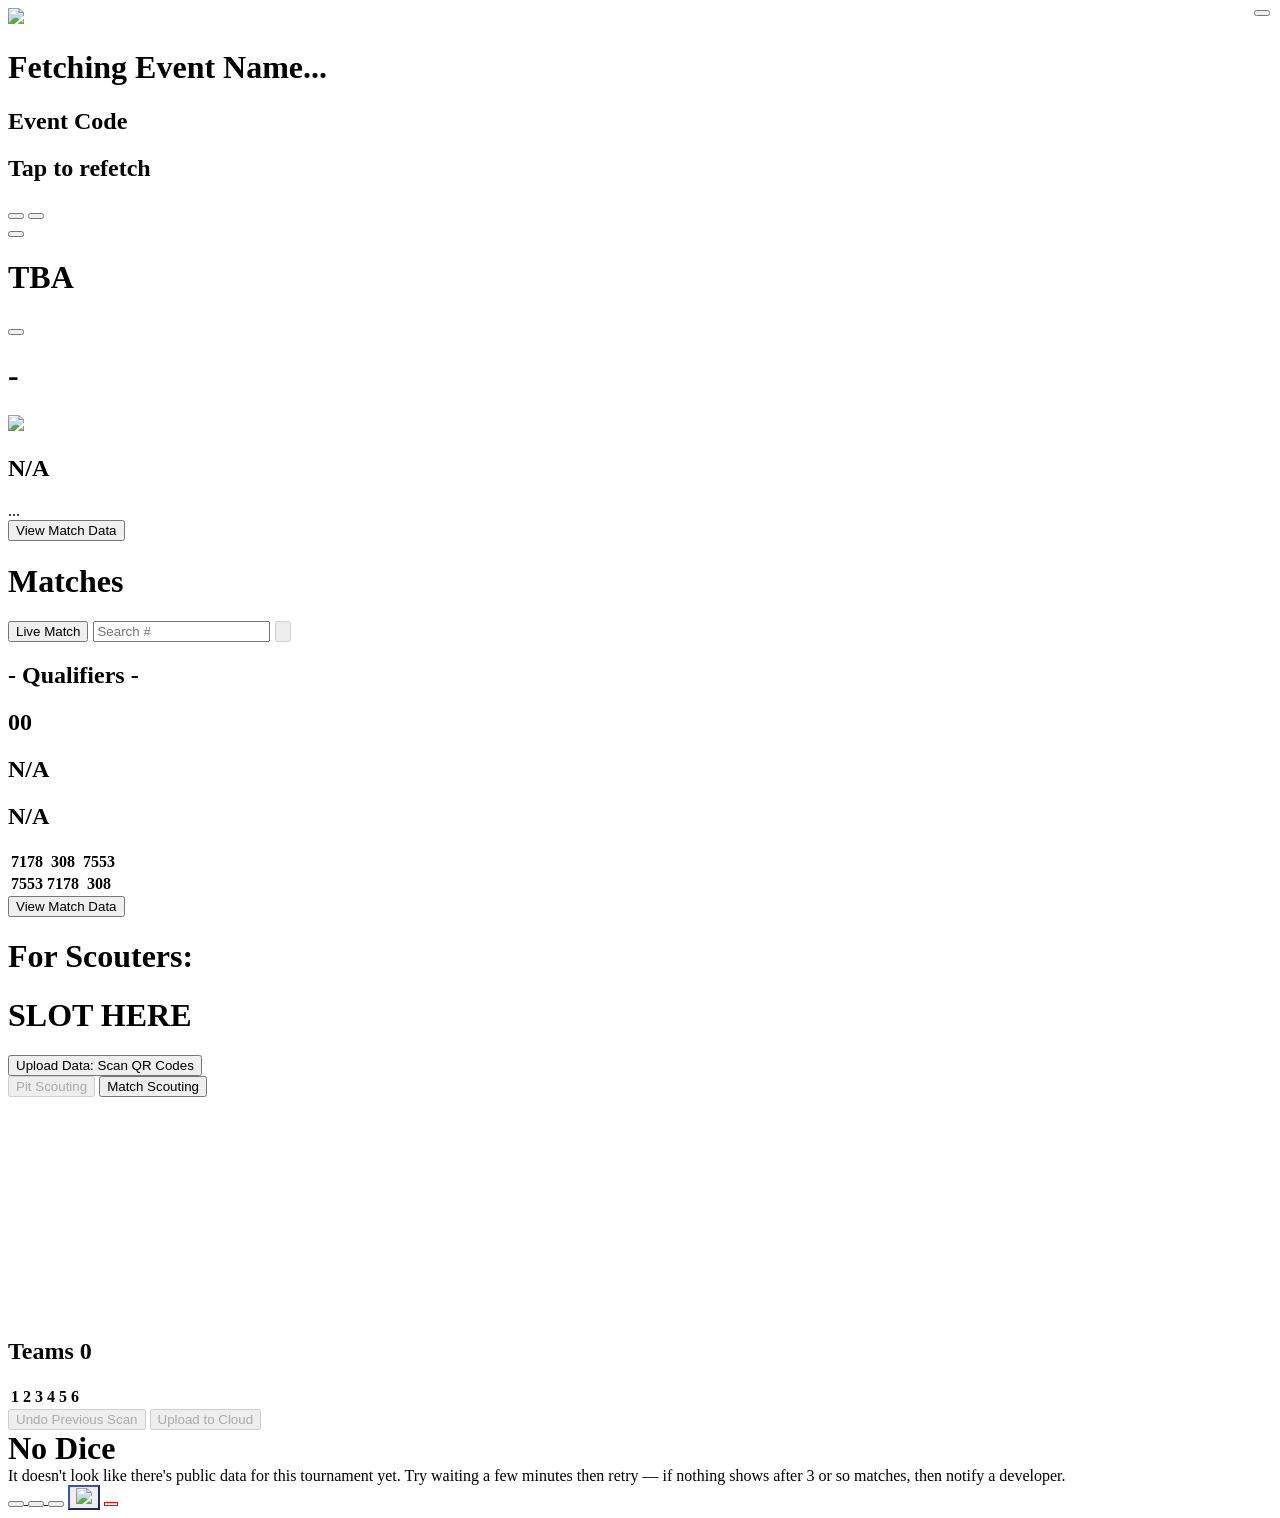
==== HTML/event-frc.html @ e14b45fe "go time" ====
<!doctype html>

<head>
  <link rel="stylesheet" type="text/css" href="../CSS/global.css" />
  <link rel="stylesheet" type="text/css" href="../CSS/event-frc/event-frc.css" />
  <link rel="preconnect" href="https://fonts.googleapis.com" />
  <link rel="preconnect" href="https://fonts.gstatic.com" crossorigin />
  <link
    href="https://fonts.googleapis.com/css2?family=DM+Serif+Text:ital@0;1&family=Open+Sans:ital,wght@0,300..800;1,300..800&display=swap"
    rel="stylesheet" />
  <link
    href="https://fonts.googleapis.com/css2?family=Doto:wght@100..900&family=Open+Sans:ital,wght@0,300..800;1,300..800&display=swap"
    rel="stylesheet" />
  <meta name="viewport"
    content="width=device-width, initial-scale=1.0, maximum-scale=1.0, user-scalable=no, viewport-fit=cover" />
  <script type="module" src="https://unpkg.com/ionicons@7.1.0/dist/ionicons/ionicons.esm.js"></script>
  <script nomodule src="https://unpkg.com/ionicons@7.1.0/dist/ionicons/ionicons.js"></script>
  <script src="https://cdn.jsdelivr.net/npm/jsqr@1.4.0/dist/jsQR.js"></script>
</head>

<body>
  <div class="main">
    <div class="header">
      <div class="left">
        <img src="../Img/icon-header.png" />
        <h1 class="event-title tc-formatted" id="eventNameHeader">Fetching Event Name...</h1>
      </div>
      <div class="right">
        <div class="header-text">
          <h2 class="tc-sub-formatted" id="eventCodeHeader">Event Code</h2>
          <h2 class="tc-sub-formatted" style="text-wrap-mode: nowrap">Tap to <b>refetch</b></h2>
        </div>
        <button class="mini-btn" onclick="reloadPage()">
          <ion-icon name="refresh"></ion-icon>
        </button>
        <!-- <button class="mini-btn ap-select-btn" onclick="allianceSelection()">
          <ion-icon style="color: rgb(62, 212, 28)" name="people-outline"></ion-icon>
        </button> -->
        <button class="mini-btn" id="nextPageBtn">
          <ion-icon name="trophy-outline"></ion-icon>
        </button>
      </div>
    </div>
    <div class="text-container">
      <div class="body-section body-left">
        <div class="descriptor">
          <div class="lb-header-div">
            <button class="mini-btn" id="nextLbBtn">
              <ion-icon name="swap-horizontal-outline"></ion-icon>
            </button>
            <h1 id="lb-header">TBA</h1>
          </div>
          <div class="filter-container">
            <div class="lb-filter" id="lb-filter"></div>
            <button class="lb-next-btn" id="lb-next-btn" title="Next sort column"></button>
          </div>
        </div>

        <div class="team-list" id="team-list">
          <div class="team template hidden" id="lb-team-template">
            <div class="team-left">
              <div class="team-rankings">
                <h1 class="team-rank">-</h1>
                <h4 class="team-sub-rank" style="display: none">-</h4>
              </div>

              <div class="team-logo-wrapper">
                <img class="team-logo" src="https://www.thebluealliance.com/avatar/2026/frc254.png" onerror="
                    this.onerror = null;
                    this.classList.add('no-logo');
                    this.src = '../Img/Noicon_mono.png';
                  " />
                <h2 class="team-id">N/A</h2>
              </div>
            </div>
            <div class="team-right">
              <div class="team-stats-container">
                <div class="team-stat">...</div>
              </div>
            </div>
            <button class="action-btn hidden" id="action-btn">
              <ion-icon class="ionicon" name="open-outline"></ion-icon>
              View Match Data
            </button>
          </div>
        </div>
      </div>

      <div class="divider"></div>

      <div class="body-section body-right">
        <div class="bsr bsr-top">
          <div class="descriptor" style="gap: 10px">
            <h1 style="white-space: nowrap">Matches</h1>
            <div style="display: flex; gap: 5px">
              <button class="main-button scroll-btn">
                <ion-icon name="arrow-down-outline"></ion-icon>
                Live Match
              </button>
              <input class="team-search-input" id="team-search" type="text" inputmode="numeric" pattern="[0-9]*"
                placeholder="Search #" onclick="this.value = ''" />
              <button class="mini-btn btn-disabled" id="filter-btn" disabled>
                <ion-icon name="filter-outline"></ion-icon>
              </button>
            </div>
          </div>
          <div class="match-list">
            <h2 class="ls-divider tc-sub-formatted hidden" id="ls-divider">- Qualifiers -</h2>

            <div class="match" id="ml-template">
              <div class="match-left">
                <h2 id="match-id">00</h2>
                <ion-icon name="hourglass-outline" id="match-status"></ion-icon>
              </div>
              <div class="match-scores">
                <h2 id="match-blue-score" class="mb-score">N/A</h2>
                <h2 id="match-red-score" class="mr-score">N/A</h2>
              </div>
              <table id="teams-table" class="match-teams-table">
                <tr class="m-blue" id="m-blue">
                  <th id="team1">7178</th>
                  <th id="team2">308</th>
                  <th id="team3">7553</th>
                </tr>
                <tr class="m-red" id="m-red">
                  <th id="team1">7553</th>
                  <th id="team2">7178</th>
                  <th id="team3">308</th>
                </tr>
              </table>
              <button class="action-btn hidden" id="action-btn">
                <ion-icon class="ionicon" name="open-outline"></ion-icon>
                View Match Data
              </button>
            </div>
          </div>
        </div>
        <div class="bsr bsr-bottom">
          <div class="descriptor">
            <h1>For Scouters:</h1>
            <h1 id="slot-text">SLOT HERE</h1>
          </div>
          <div class="scout-btns">
            <button id="scanBtn">
              <ion-icon name="qr-code-outline"></ion-icon>
              Upload Data: Scan QR Codes
            </button>
            <div class="scout-btns-bottom">
              <button class="striped-bg-img" disabled>
                <ion-icon name="clipboard-outline"></ion-icon>
                Pit Scouting
              </button>
              <button id="btn-offline">
                <ion-icon name="clipboard-outline"></ion-icon>
                Match Scouting
              </button>
            </div>
          </div>
        </div>
      </div>
    </div>
    <div class="scan-popup themed-frosted popup-hidden" id="scan-popup">
      <div class="video-container themed-frosted" id="vid-container">
        <video id="webcam-feed" autoplay playsinline muted></video>
        <button class="mini-btn" id="close-scan" style="position: absolute; right: 10px; top: 10px">
          <ion-icon name="exit-outline"></ion-icon>
        </button>
        <h2 style="opacity: 0" id="qr-notification">Already Scanned</h2>
      </div>

      <div class="scan-graphic">
        <div style="display: flex; flex-direction: column">
          <h2 id="scanned-match-id">Teams 0</h2>
        </div>
        <div class="divider"></div>
        <table id="teams-table" class="qr-table">
          <tbody>
            <tr>
              <th id="team1">1</th>
              <th id="team2">2</th>
              <th id="team3">3</th>
              <th id="team4">4</th>
              <th id="team5">5</th>
              <th id="team6">6</th>
            </tr>
          </tbody>
        </table>
      </div>

      <canvas id="qr-canvas" style="display: none"></canvas>
      <div class="popup-bottom">
        <button class="main-button themed-frosted" id="undo-scan-btn" disabled>
          <ion-icon name="arrow-undo-outline"></ion-icon>
          Undo Previous Scan
        </button>
        <button class="main-button themed-frosted" id="upload-scan-btn" disabled>
          <ion-icon name="cloud-upload-outline"></ion-icon>
          Upload to Cloud
        </button>
      </div>
    </div>
    <div class="noInfoPopup themed-frosted hidden">
      <h1 style="margin: 0">No Dice</h1>
      <p style="margin: 0">It doesn't look like there's public data for this tournament yet. Try waiting a few minutes
        then retry — if nothing shows after 3 or so matches, then notify a developer.</p>
    </div>
    <div class="footer">
      <a href="../HTML/index.html">
        <button class="mini-btn">
          <ion-icon name="home"></ion-icon>
        </button>
      </a>
      <a href="https://github.com/walledlakerobotics/walledlakerobotics.github.io">
        <button class="mini-btn">
          <ion-icon name="logo-github"></ion-icon>
        </button>
      </a>
      <button class="mini-btn" onclick="toggleTheme()">
        <ion-icon name="sunny"></ion-icon>
      </button>
      <button class="mini-btn" style="border-color: #3f51b5" onclick="window.open('https://www.thebluealliance.com')">
        <img class="ionicon blue" src="https://www.thebluealliance.com/images/tba_lamp.svg" />
      </button>
      <button class="mini-btn" style="border: 1px solid rgb(255, 0, 0); background-color: #ff000013" onclick="logout()">
        <ion-icon name="log-out-outline" style="color: rgb(255, 0, 0)"></ion-icon>
      </button>
    </div>
  </div>
  <script type="module" src="../JS/DB.js"></script>
  <script type="module" src="../JS/utils.js"></script>

  <script type="module" src="../JS/event/event-frc.js"></script>
  <script type="module" src="../JS/event/leaderboard.js"></script>
  <script type="module" src="../JS/event/scan-qr.js"></script>

  <script src="../JS/theme.js"></script>
  <script src="../JS/check-auth.js"></script>
</body>
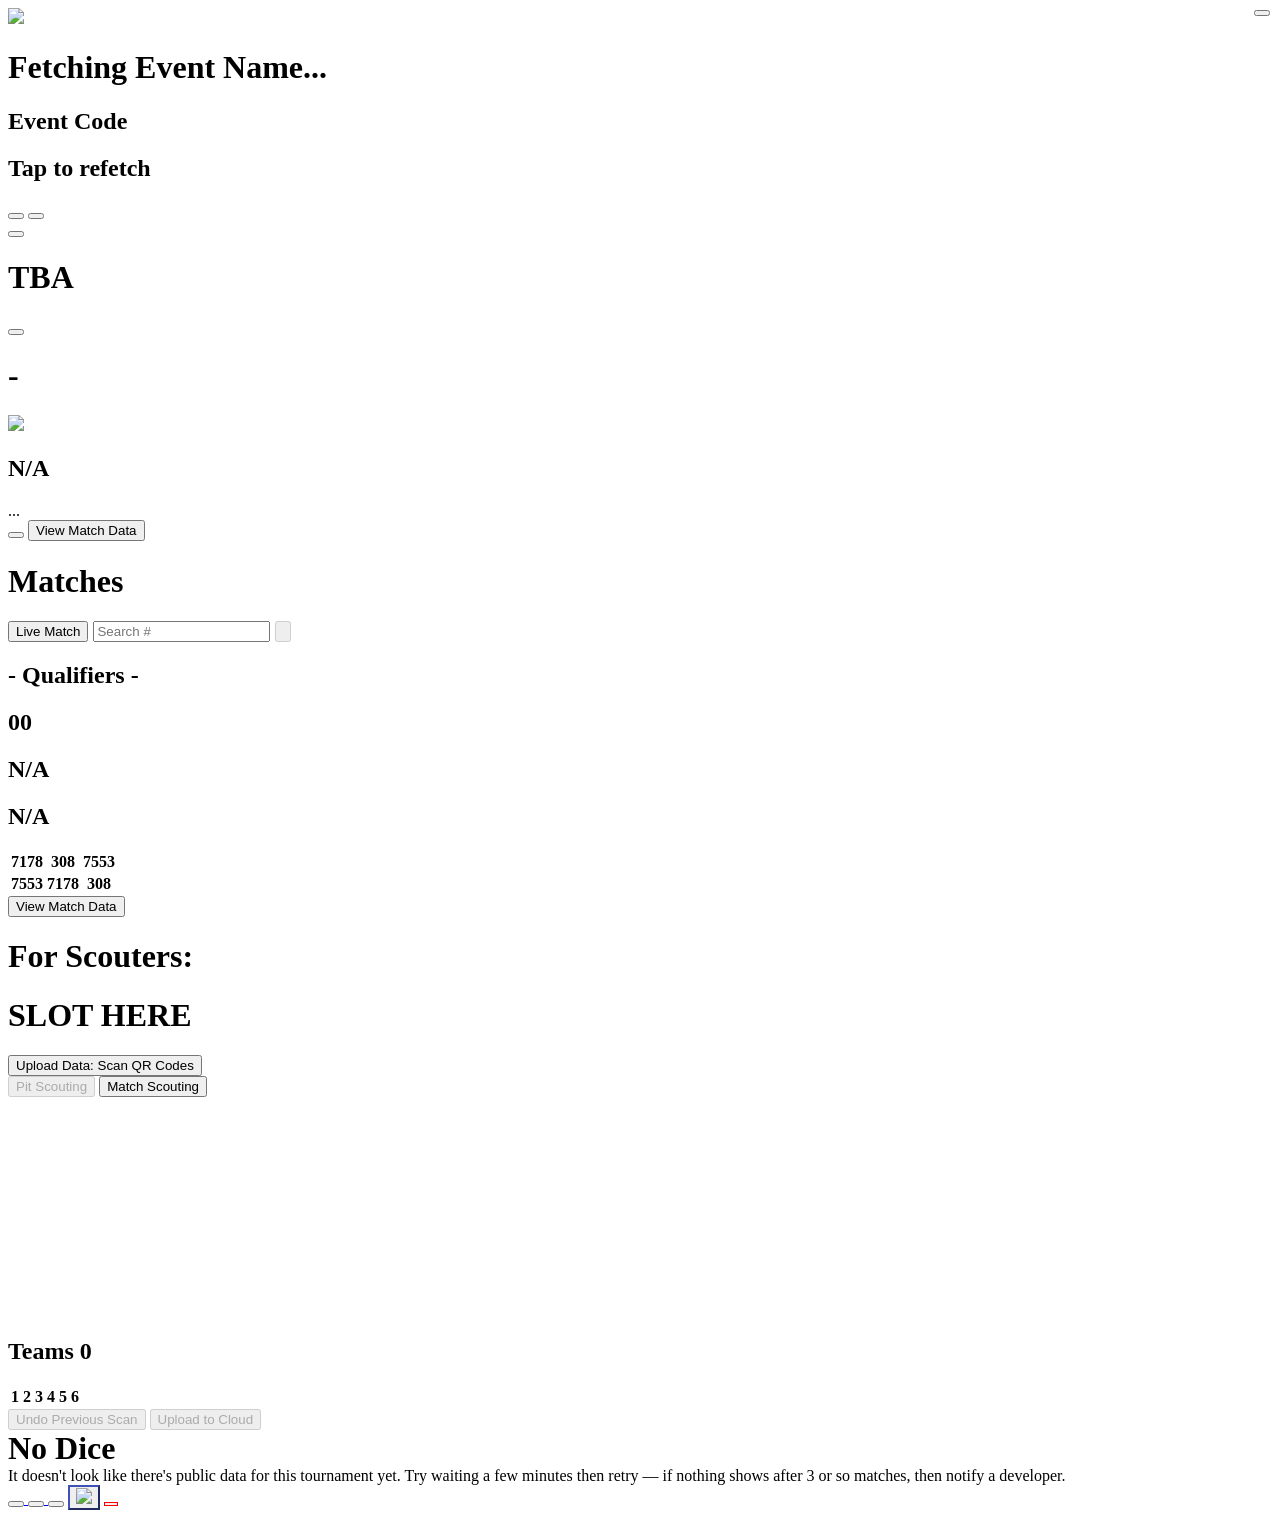
==== commit 405421ee: "sleep token" ====
--- a/HTML/event-frc.html
+++ b/HTML/event-frc.html
@@ -78,10 +78,15 @@
                 <div class="team-stat">...</div>
               </div>
             </div>
-            <button class="action-btn hidden" id="action-btn">
-              <ion-icon class="ionicon" name="open-outline"></ion-icon>
-              View Match Data
-            </button>
+            <div id="action-btns" class="action-group hidden">
+              <button class="action-btn mini-btn">
+                <ion-icon class="ionicon" name="add-circle"></ion-icon>
+              </button>
+              <button class="action-btn" id="action-btn">
+                <ion-icon class="ionicon" name="open-outline"></ion-icon>
+                View Match Data
+              </button>
+            </div>
           </div>
         </div>
       </div>
